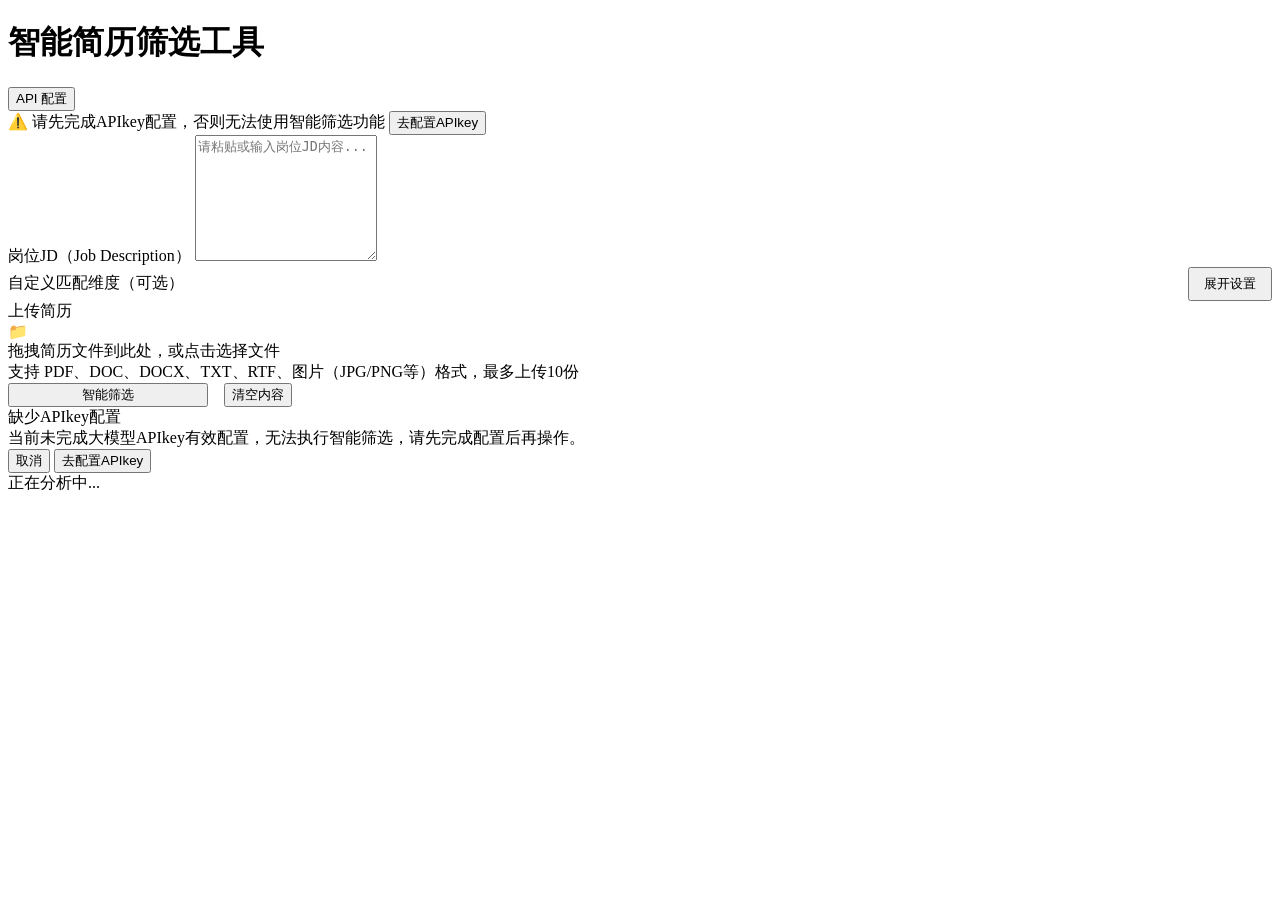
==== frontend/index.html @ 8fd13c22 "feat: 智能简历筛选工具 V1.2 — 五项功能升级 1. 自主选择大模型版本：配置页每个模型新增 model_version 输入框，    支持用户指定具体模型版本（如 doubao-pro-" ====
<!DOCTYPE html>
<html lang="zh-CN">
<head>
    <meta charset="UTF-8">
    <meta name="viewport" content="width=device-width, initial-scale=1.0">
    <title>智能简历筛选工具</title>
    <link rel="stylesheet" href="/static/css/style.css">
</head>
<body>
    <!-- 页面头部 -->
    <header class="page-header">
        <h1 class="page-title">智能简历筛选工具</h1>
        <button class="btn btn-secondary" id="btn-config">API 配置</button>
    </header>

    <div class="container">
        <!-- APIkey未配置警示通栏 -->
        <div class="alert-banner hidden" id="alert-banner">
            <span>⚠️ 请先完成APIkey配置，否则无法使用智能筛选功能</span>
            <button class="btn" id="btn-go-config">去配置APIkey</button>
        </div>

        <!-- JD输入区域 -->
        <div class="card mt-20">
            <div class="input-group">
                <label class="input-label">岗位JD（Job Description）</label>
                <textarea
                    class="input-field"
                    id="jd-input"
                    placeholder="请粘贴或输入岗位JD内容..."
                    rows="8"
                ></textarea>
            </div>
        </div>

        <!-- 自定义匹配维度 -->
        <div class="card mt-20" id="dimensions-card">
            <div style="display:flex;align-items:center;justify-content:space-between;margin-bottom:0;">
                <label class="input-label" style="margin-bottom:0;">自定义匹配维度（可选）</label>
                <button class="btn btn-secondary" id="btn-toggle-dimensions" style="padding:6px 14px;font-size:13px;">展开设置</button>
            </div>
            <div id="dimensions-panel" style="display:none;margin-top:16px;">
                <div style="display:grid;grid-template-columns:1fr 1fr;gap:16px;">
                    <div class="input-group" style="margin-bottom:0;">
                        <label class="input-label">工作年限要求</label>
                        <input type="text" class="input-field" id="dim-work-years" placeholder="例：3年以上、5-10年">
                    </div>
                    <div class="input-group" style="margin-bottom:0;">
                        <label class="input-label">学历要求</label>
                        <input type="text" class="input-field" id="dim-education" placeholder="例：本科及以上、硕士优先">
                    </div>
                    <div class="input-group" style="margin-bottom:0;grid-column:1/-1;">
                        <label class="input-label">核心技能权重说明</label>
                        <input type="text" class="input-field" id="dim-skill-weights" placeholder="例：Python、机器学习优先；SQL必须掌握">
                    </div>
                    <div class="input-group" style="margin-bottom:0;grid-column:1/-1;">
                        <label class="input-label">其他要求</label>
                        <input type="text" class="input-field" id="dim-extra" placeholder="例：有大厂经验优先、需要英语良好">
                    </div>
                </div>
                <p style="color:#999;font-size:12px;margin-top:10px;">以上维度将作为额外参考传给大模型，影响匹配评分和分析结果。</p>
            </div>
        </div>

        <!-- 简历上传区域 -->
        <div class="card mt-20">
            <div class="input-group">
                <label class="input-label">上传简历</label>
                <div class="upload-area" id="upload-area">
                    <div class="icon">📁</div>
                    <div class="text">拖拽简历文件到此处，或点击选择文件</div>
                    <div class="hint">支持 PDF、DOC、DOCX、TXT、RTF、图片（JPG/PNG等）格式，最多上传10份</div>
                    <input
                        type="file"
                        id="file-input"
                        accept=".pdf,.doc,.docx,.txt,.rtf,.jpg,.jpeg,.png,.bmp,.gif,.tiff,.webp"
                        multiple
                        hidden
                    >
                </div>

                <!-- 文件列表 -->
                <div class="file-list" id="file-list"></div>
            </div>

            <!-- 操作按钮 -->
            <div class="text-center mt-20">
                <button class="btn btn-primary" id="btn-screening" style="min-width: 200px;">
                    智能筛选
                </button>
                <button class="btn btn-secondary" id="btn-clear" style="margin-left: 12px;">
                    清空内容
                </button>
            </div>
        </div>
    </div>

    <!-- 未配置拦截弹框 -->
    <div class="modal-overlay" id="modal-block">
        <div class="modal-content">
            <div class="modal-header">缺少APIkey配置</div>
            <div class="modal-body">
                当前未完成大模型APIkey有效配置，无法执行智能筛选，请先完成配置后再操作。
            </div>
            <div class="modal-footer">
                <button class="btn btn-secondary" id="btn-cancel">取消</button>
                <button class="btn btn-warning" id="btn-modal-config">去配置APIkey</button>
            </div>
        </div>
    </div>

    <!-- 加载状态 -->
    <div class="loading-overlay" id="loading-overlay">
        <div class="loading-spinner"></div>
        <div class="loading-text" id="loading-text">正在分析中...</div>
    </div>

    <script src="/static/js/state.js"></script>
    <script src="/static/js/cache.js"></script>
    <script src="/static/js/api.js"></script>
    <script>
        // 页面初始化
        document.addEventListener('DOMContentLoaded', async function() {
            // 初始化全局状态
            await GlobalState.init();

            // 初始化页面
            initPage();

            // 绑定事件
            bindEvents();

            // 监听状态变化
            GlobalState.addListener(handleStateChange);
        });

        // 文件列表
        let uploadedFiles = [];

        // 初始化页面
        function initPage() {
            // 检查配置状态，更新UI
            updateAlertBanner();

            // 恢复缓存数据
            restoreFromCache();
        }

        // 恢复缓存数据
        function restoreFromCache() {
            // 恢复JD内容
            const savedJD = CacheManager.getJD();
            if (savedJD) {
                document.getElementById('jd-input').value = savedJD;
            }

            // 恢复简历列表
            const savedResumes = CacheManager.getResumeList();
            if (savedResumes && savedResumes.length > 0) {
                // 从缓存恢复文件（需要用户重新选择文件，因为File对象不可序列化）
                // 这里只显示文件名列表
                uploadedFiles = [];
                savedResumes.forEach(item => {
                    uploadedFiles.push({
                        name: item.file_name,
                        size: item.file_size,
                        type: item.file_type,
                        fromCache: true,
                        fileData: item.file_data
                    });
                });
                renderFileList();
            }
        }

        // 绑定事件
        function bindEvents() {
            // API配置按钮
            document.getElementById('btn-config').addEventListener('click', goToConfig);
            document.getElementById('btn-go-config').addEventListener('click', goToConfig);
            document.getElementById('btn-modal-config').addEventListener('click', goToConfig);

            // 取消按钮
            document.getElementById('btn-cancel').addEventListener('click', closeModal);

            // 智能筛选按钮
            document.getElementById('btn-screening').addEventListener('click', handleScreening);

            // 清空按钮
            document.getElementById('btn-clear').addEventListener('click', clearContent);

            // 文件上传
            initUploadArea();

            // 自定义维度面板切换
            document.getElementById('btn-toggle-dimensions').addEventListener('click', function() {
                const panel = document.getElementById('dimensions-panel');
                const isHidden = panel.style.display === 'none';
                panel.style.display = isHidden ? 'block' : 'none';
                this.textContent = isHidden ? '收起设置' : '展开设置';
            });
        }

        // 初始化上传区域
        function initUploadArea() {
            const uploadArea = document.getElementById('upload-area');
            const fileInput = document.getElementById('file-input');

            // 点击上传
            uploadArea.addEventListener('click', function() {
                fileInput.click();
            });

            // 文件选择
            fileInput.addEventListener('change', function(e) {
                handleFiles(e.target.files);
                fileInput.value = ''; // 允许重复选择同一文件
            });

            // 拖拽上传
            uploadArea.addEventListener('dragover', function(e) {
                e.preventDefault();
                uploadArea.classList.add('dragover');
            });

            uploadArea.addEventListener('dragleave', function(e) {
                e.preventDefault();
                uploadArea.classList.remove('dragover');
            });

            uploadArea.addEventListener('drop', function(e) {
                e.preventDefault();
                uploadArea.classList.remove('dragover');
                handleFiles(e.dataTransfer.files);
            });
        }

        // 处理文件选择
        function handleFiles(files) {
            const validExtensions = ['.pdf', '.doc', '.docx', '.txt', '.rtf',
                                     '.jpg', '.jpeg', '.png', '.bmp', '.gif', '.tiff', '.webp'];
            const maxFiles = 10;
            const maxSize = 10 * 1024 * 1024; // 10MB

            for (let i = 0; i < files.length; i++) {
                const file = files[i];

                // 检查文件数量
                if (uploadedFiles.length >= maxFiles) {
                    alert(`最多只能上传${maxFiles}份简历`);
                    break;
                }

                // 检查文件类型
                const ext = '.' + file.name.split('.').pop().toLowerCase();
                if (!validExtensions.includes(ext)) {
                    alert(`不支持的文件格式: ${file.name}`);
                    continue;
                }

                // 检查文件大小
                if (file.size > maxSize) {
                    alert(`文件过大: ${file.name} (最大10MB)`);
                    continue;
                }

                // 检查是否已存在
                if (uploadedFiles.some(f => f.name === file.name)) {
                    alert(`文件已存在: ${file.name}`);
                    continue;
                }

                uploadedFiles.push(file);
            }

            renderFileList();
            saveToCache();
        }

        // 渲染文件列表
        function renderFileList() {
            const container = document.getElementById('file-list');

            if (uploadedFiles.length === 0) {
                container.innerHTML = '';
                return;
            }

            container.innerHTML = uploadedFiles.map((file, index) => `
                <div class="file-item">
                    <span class="name">📄 ${file.name}</span>
                    <span class="remove" data-index="${index}">✕</span>
                </div>
            `).join('');

            // 绑定删除事件
            container.querySelectorAll('.remove').forEach(btn => {
                btn.addEventListener('click', function() {
                    const index = parseInt(this.dataset.index);
                    uploadedFiles.splice(index, 1);
                    renderFileList();
                    saveToCache();
                });
            });
        }

        // 保存到缓存
        async function saveToCache() {
            // 保存JD
            const jdContent = document.getElementById('jd-input').value;
            CacheManager.saveJD(jdContent);

            // 保存文件列表
            if (uploadedFiles.length > 0) {
                const cacheableFiles = [];
                for (const file of uploadedFiles) {
                    if (file.fromCache && file.fileData) {
                        // 从缓存恢复的文件
                        cacheableFiles.push({
                            file_name: file.name,
                            file_size: file.size,
                            file_type: file.type,
                            file_data: file.fileData
                        });
                    } else {
                        // 新上传的文件
                        try {
                            const cacheable = await CacheManager.fileToCacheable(file);
                            cacheableFiles.push(cacheable);
                        } catch (e) {
                            console.error('文件转换失败:', e);
                        }
                    }
                }
                CacheManager.saveResumeList(cacheableFiles);
            }
        }

        // 清空内容
        function clearContent() {
            if (!confirm('确定要清空所有内容吗？')) return;

            document.getElementById('jd-input').value = '';
            uploadedFiles = [];
            renderFileList();
            CacheManager.clearCache();
        }

        // 处理智能筛选
        async function handleScreening() {
            const jdContent = document.getElementById('jd-input').value.trim();

            // 验证JD
            if (!jdContent) {
                alert('请输入岗位JD内容');
                return;
            }

            // 验证文件
            if (uploadedFiles.length === 0) {
                alert('请上传简历文件');
                return;
            }

            // 检查配置状态
            if (!GlobalState.isValid()) {
                showModal();
                return;
            }

            // 收集自定义维度
            const workYears = document.getElementById('dim-work-years').value.trim();
            const education = document.getElementById('dim-education').value.trim();
            const skillWeights = document.getElementById('dim-skill-weights').value.trim();
            const extra = document.getElementById('dim-extra').value.trim();
            const dimensions = (workYears || education || skillWeights || extra) ? {
                work_years: workYears,
                education: education,
                skill_weights: skillWeights,
                extra: extra
            } : null;

            // 准备文件
            const files = uploadedFiles.map(f => {
                if (f.fromCache && f.fileData) {
                    return dataURLtoFile(f.fileData, f.name);
                }
                return f;
            });

            // 显示加载状态
            showLoading('正在分析简历，请稍候...');

            try {
                const response = await API.screening(jdContent, files, dimensions);

                if (response.success) {
                    // 保存结果到sessionStorage（用于结果页展示）
                    sessionStorage.setItem('screening_results', JSON.stringify(response));

                    // 清空缓存（完成筛选后）
                    CacheManager.clearCache();

                    // 跳转到结果页
                    window.location.href = '/result';
                } else {
                    alert('筛选失败: ' + (response.detail || '未知错误'));
                }
            } catch (error) {
                alert('筛选失败: ' + error.message);
            } finally {
                hideLoading();
            }
        }

        // 将dataURL转换为File对象
        function dataURLtoFile(dataurl, filename) {
            const arr = dataurl.split(',');
            const mime = arr[0].match(/:(.*?);/)[1];
            const bstr = atob(arr[1]);
            let n = bstr.length;
            const u8arr = new Uint8Array(n);
            while (n--) {
                u8arr[n] = bstr.charCodeAt(n);
            }
            return new File([u8arr], filename, { type: mime });
        }

        // 处理状态变化
        function handleStateChange(state) {
            updateAlertBanner();
        }

        // 更新警示通栏
        function updateAlertBanner() {
            const alertBanner = document.getElementById('alert-banner');
            const isValid = GlobalState.isValid();

            if (isValid) {
                alertBanner.classList.add('hidden');
            } else {
                alertBanner.classList.remove('hidden');
            }
        }

        // 跳转到配置页
        function goToConfig() {
            // 保存当前页面数据
            saveToCache();
            window.location.href = '/config';
        }

        // 显示弹框
        function showModal() {
            document.getElementById('modal-block').classList.add('active');
        }

        // 关闭弹框
        function closeModal() {
            document.getElementById('modal-block').classList.remove('active');
        }

        // 显示加载状态
        function showLoading(text) {
            document.getElementById('loading-text').textContent = text;
            document.getElementById('loading-overlay').classList.add('active');
        }

        // 隐藏加载状态
        function hideLoading() {
            document.getElementById('loading-overlay').classList.remove('active');
        }

        // JD输入时自动保存
        document.getElementById('jd-input').addEventListener('input', function() {
            CacheManager.saveJD(this.value);
        });
    </script>
</body>
</html>
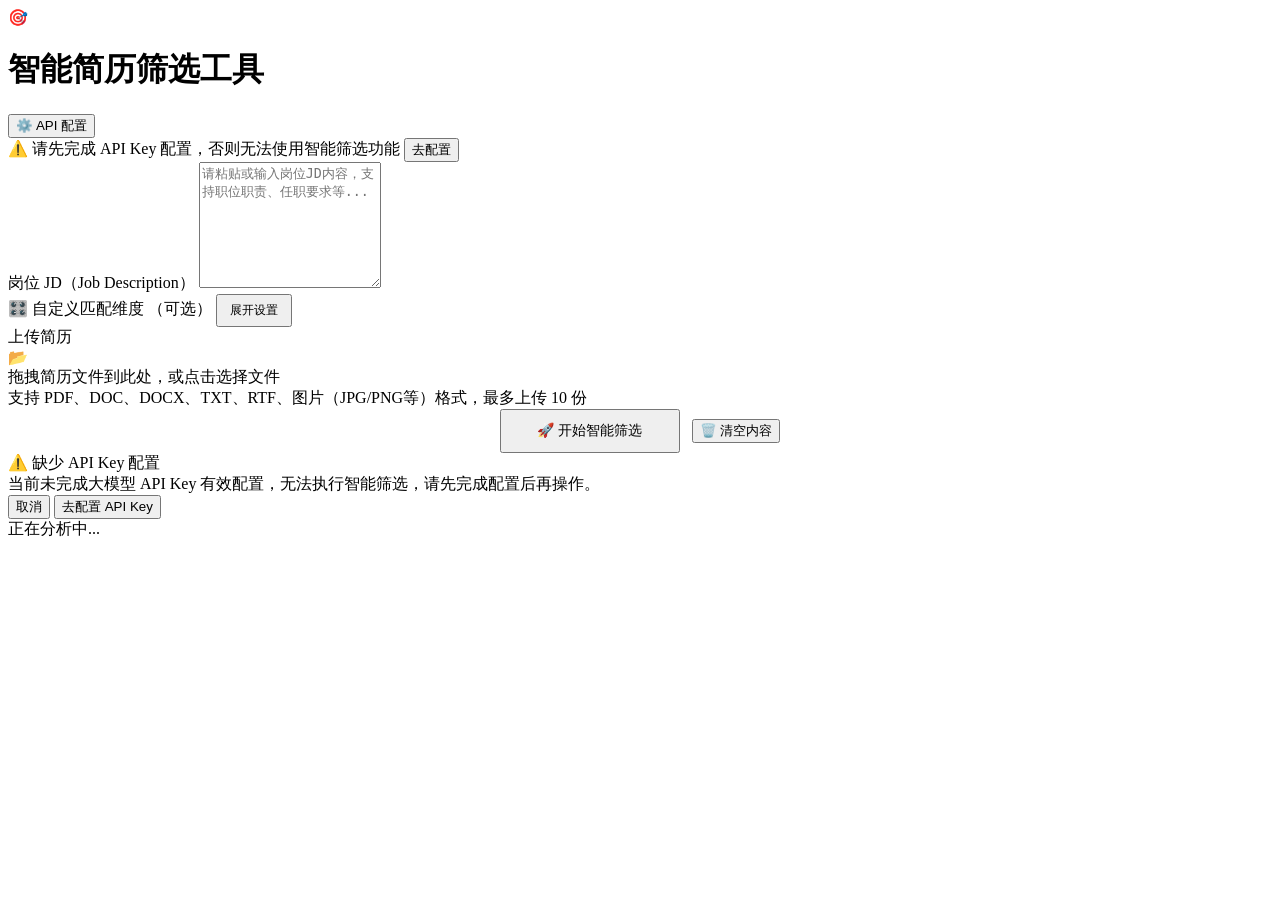
==== commit 57efd503: "feat: 重构前端模块化架构并新增 Docker 部署支持 - 前端: 拆分为 index/config/result/toast 独立模块，新增 landing 落地页与 favicon - 后端" ====
--- a/frontend/index.html
+++ b/frontend/index.html
@@ -3,31 +3,38 @@
 <head>
     <meta charset="UTF-8">
     <meta name="viewport" content="width=device-width, initial-scale=1.0">
+    <base href="/resume/server/">
     <title>智能简历筛选工具</title>
-    <link rel="stylesheet" href="/static/css/style.css">
+    <link rel="icon" type="image/svg+xml" href="static/favicon.svg">
+    <link rel="stylesheet" href="static/css/style.css">
 </head>
 <body>
     <!-- 页面头部 -->
     <header class="page-header">
-        <h1 class="page-title">智能简历筛选工具</h1>
-        <button class="btn btn-secondary" id="btn-config">API 配置</button>
+        <div class="page-header-left">
+            <div class="page-header-logo">🎯</div>
+            <h1 class="page-title">智能简历筛选工具</h1>
+        </div>
+        <div class="page-header-actions">
+            <button class="btn btn-secondary" id="btn-config">⚙️ API 配置</button>
+        </div>
     </header>
 
     <div class="container">
         <!-- APIkey未配置警示通栏 -->
         <div class="alert-banner hidden" id="alert-banner">
-            <span>⚠️ 请先完成APIkey配置，否则无法使用智能筛选功能</span>
-            <button class="btn" id="btn-go-config">去配置APIkey</button>
+            <span>⚠️ 请先完成 API Key 配置，否则无法使用智能筛选功能</span>
+            <button class="btn" id="btn-go-config">去配置</button>
         </div>
 
         <!-- JD输入区域 -->
         <div class="card mt-20">
-            <div class="input-group">
-                <label class="input-label">岗位JD（Job Description）</label>
+            <div class="input-group" style="margin-bottom:0;">
+                <label class="input-label">岗位 JD（Job Description）</label>
                 <textarea
                     class="input-field"
                     id="jd-input"
-                    placeholder="请粘贴或输入岗位JD内容..."
+                    placeholder="请粘贴或输入岗位JD内容，支持职位职责、任职要求等..."
                     rows="8"
                 ></textarea>
             </div>
@@ -35,12 +42,12 @@
 
         <!-- 自定义匹配维度 -->
         <div class="card mt-20" id="dimensions-card">
-            <div style="display:flex;align-items:center;justify-content:space-between;margin-bottom:0;">
-                <label class="input-label" style="margin-bottom:0;">自定义匹配维度（可选）</label>
-                <button class="btn btn-secondary" id="btn-toggle-dimensions" style="padding:6px 14px;font-size:13px;">展开设置</button>
+            <div class="dimensions-toggle">
+                <label class="input-label" style="margin-bottom:0;">🎛️ 自定义匹配维度 <span style="font-weight:400;color:var(--text-muted);">（可选）</span></label>
+                <button class="btn btn-secondary" id="btn-toggle-dimensions" style="padding:6px 12px;font-size:12px;">展开设置</button>
             </div>
-            <div id="dimensions-panel" style="display:none;margin-top:16px;">
-                <div style="display:grid;grid-template-columns:1fr 1fr;gap:16px;">
+            <div id="dimensions-panel" style="display:none;margin-top:18px;">
+                <div style="display:grid;grid-template-columns:1fr 1fr;gap:14px;">
                     <div class="input-group" style="margin-bottom:0;">
                         <label class="input-label">工作年限要求</label>
                         <input type="text" class="input-field" id="dim-work-years" placeholder="例：3年以上、5-10年">
@@ -58,18 +65,18 @@
                         <input type="text" class="input-field" id="dim-extra" placeholder="例：有大厂经验优先、需要英语良好">
                     </div>
                 </div>
-                <p style="color:#999;font-size:12px;margin-top:10px;">以上维度将作为额外参考传给大模型，影响匹配评分和分析结果。</p>
+                <p style="color:var(--text-muted);font-size:12px;margin-top:10px;padding-top:10px;border-top:1px solid var(--border);">以上维度将作为额外参考传给大模型，影响匹配评分和分析结果。</p>
             </div>
         </div>
 
         <!-- 简历上传区域 -->
         <div class="card mt-20">
-            <div class="input-group">
+            <div class="input-group" style="margin-bottom:0;">
                 <label class="input-label">上传简历</label>
                 <div class="upload-area" id="upload-area">
-                    <div class="icon">📁</div>
+                    <span class="icon">📂</span>
                     <div class="text">拖拽简历文件到此处，或点击选择文件</div>
-                    <div class="hint">支持 PDF、DOC、DOCX、TXT、RTF、图片（JPG/PNG等）格式，最多上传10份</div>
+                    <div class="hint">支持 PDF、DOC、DOCX、TXT、RTF、图片（JPG/PNG等）格式，最多上传 10 份</div>
                     <input
                         type="file"
                         id="file-input"
@@ -84,12 +91,12 @@
             </div>
 
             <!-- 操作按钮 -->
-            <div class="text-center mt-20">
-                <button class="btn btn-primary" id="btn-screening" style="min-width: 200px;">
-                    智能筛选
+            <div class="text-center mt-20" style="display:flex;align-items:center;justify-content:center;gap:12px;">
+                <button class="btn btn-primary" id="btn-screening" style="min-width:180px;padding:11px 28px;font-size:14px;">
+                    🚀 开始智能筛选
                 </button>
-                <button class="btn btn-secondary" id="btn-clear" style="margin-left: 12px;">
-                    清空内容
+                <button class="btn btn-secondary" id="btn-clear">
+                    🗑️ 清空内容
                 </button>
             </div>
         </div>
@@ -98,13 +105,13 @@
     <!-- 未配置拦截弹框 -->
     <div class="modal-overlay" id="modal-block">
         <div class="modal-content">
-            <div class="modal-header">缺少APIkey配置</div>
+            <div class="modal-header">⚠️ 缺少 API Key 配置</div>
             <div class="modal-body">
-                当前未完成大模型APIkey有效配置，无法执行智能筛选，请先完成配置后再操作。
+                当前未完成大模型 API Key 有效配置，无法执行智能筛选，请先完成配置后再操作。
             </div>
             <div class="modal-footer">
                 <button class="btn btn-secondary" id="btn-cancel">取消</button>
-                <button class="btn btn-warning" id="btn-modal-config">去配置APIkey</button>
+                <button class="btn btn-warning" id="btn-modal-config">去配置 API Key</button>
             </div>
         </div>
     </div>
@@ -115,366 +122,10 @@
         <div class="loading-text" id="loading-text">正在分析中...</div>
     </div>
 
-    <script src="/static/js/state.js"></script>
-    <script src="/static/js/cache.js"></script>
-    <script src="/static/js/api.js"></script>
-    <script>
-        // 页面初始化
-        document.addEventListener('DOMContentLoaded', async function() {
-            // 初始化全局状态
-            await GlobalState.init();
-
-            // 初始化页面
-            initPage();
-
-            // 绑定事件
-            bindEvents();
-
-            // 监听状态变化
-            GlobalState.addListener(handleStateChange);
-        });
-
-        // 文件列表
-        let uploadedFiles = [];
-
-        // 初始化页面
-        function initPage() {
-            // 检查配置状态，更新UI
-            updateAlertBanner();
-
-            // 恢复缓存数据
-            restoreFromCache();
-        }
-
-        // 恢复缓存数据
-        function restoreFromCache() {
-            // 恢复JD内容
-            const savedJD = CacheManager.getJD();
-            if (savedJD) {
-                document.getElementById('jd-input').value = savedJD;
-            }
-
-            // 恢复简历列表
-            const savedResumes = CacheManager.getResumeList();
-            if (savedResumes && savedResumes.length > 0) {
-                // 从缓存恢复文件（需要用户重新选择文件，因为File对象不可序列化）
-                // 这里只显示文件名列表
-                uploadedFiles = [];
-                savedResumes.forEach(item => {
-                    uploadedFiles.push({
-                        name: item.file_name,
-                        size: item.file_size,
-                        type: item.file_type,
-                        fromCache: true,
-                        fileData: item.file_data
-                    });
-                });
-                renderFileList();
-            }
-        }
-
-        // 绑定事件
-        function bindEvents() {
-            // API配置按钮
-            document.getElementById('btn-config').addEventListener('click', goToConfig);
-            document.getElementById('btn-go-config').addEventListener('click', goToConfig);
-            document.getElementById('btn-modal-config').addEventListener('click', goToConfig);
-
-            // 取消按钮
-            document.getElementById('btn-cancel').addEventListener('click', closeModal);
-
-            // 智能筛选按钮
-            document.getElementById('btn-screening').addEventListener('click', handleScreening);
-
-            // 清空按钮
-            document.getElementById('btn-clear').addEventListener('click', clearContent);
-
-            // 文件上传
-            initUploadArea();
-
-            // 自定义维度面板切换
-            document.getElementById('btn-toggle-dimensions').addEventListener('click', function() {
-                const panel = document.getElementById('dimensions-panel');
-                const isHidden = panel.style.display === 'none';
-                panel.style.display = isHidden ? 'block' : 'none';
-                this.textContent = isHidden ? '收起设置' : '展开设置';
-            });
-        }
-
-        // 初始化上传区域
-        function initUploadArea() {
-            const uploadArea = document.getElementById('upload-area');
-            const fileInput = document.getElementById('file-input');
-
-            // 点击上传
-            uploadArea.addEventListener('click', function() {
-                fileInput.click();
-            });
-
-            // 文件选择
-            fileInput.addEventListener('change', function(e) {
-                handleFiles(e.target.files);
-                fileInput.value = ''; // 允许重复选择同一文件
-            });
-
-            // 拖拽上传
-            uploadArea.addEventListener('dragover', function(e) {
-                e.preventDefault();
-                uploadArea.classList.add('dragover');
-            });
-
-            uploadArea.addEventListener('dragleave', function(e) {
-                e.preventDefault();
-                uploadArea.classList.remove('dragover');
-            });
-
-            uploadArea.addEventListener('drop', function(e) {
-                e.preventDefault();
-                uploadArea.classList.remove('dragover');
-                handleFiles(e.dataTransfer.files);
-            });
-        }
-
-        // 处理文件选择
-        function handleFiles(files) {
-            const validExtensions = ['.pdf', '.doc', '.docx', '.txt', '.rtf',
-                                     '.jpg', '.jpeg', '.png', '.bmp', '.gif', '.tiff', '.webp'];
-            const maxFiles = 10;
-            const maxSize = 10 * 1024 * 1024; // 10MB
-
-            for (let i = 0; i < files.length; i++) {
-                const file = files[i];
-
-                // 检查文件数量
-                if (uploadedFiles.length >= maxFiles) {
-                    alert(`最多只能上传${maxFiles}份简历`);
-                    break;
-                }
-
-                // 检查文件类型
-                const ext = '.' + file.name.split('.').pop().toLowerCase();
-                if (!validExtensions.includes(ext)) {
-                    alert(`不支持的文件格式: ${file.name}`);
-                    continue;
-                }
-
-                // 检查文件大小
-                if (file.size > maxSize) {
-                    alert(`文件过大: ${file.name} (最大10MB)`);
-                    continue;
-                }
-
-                // 检查是否已存在
-                if (uploadedFiles.some(f => f.name === file.name)) {
-                    alert(`文件已存在: ${file.name}`);
-                    continue;
-                }
-
-                uploadedFiles.push(file);
-            }
-
-            renderFileList();
-            saveToCache();
-        }
-
-        // 渲染文件列表
-        function renderFileList() {
-            const container = document.getElementById('file-list');
-
-            if (uploadedFiles.length === 0) {
-                container.innerHTML = '';
-                return;
-            }
-
-            container.innerHTML = uploadedFiles.map((file, index) => `
-                <div class="file-item">
-                    <span class="name">📄 ${file.name}</span>
-                    <span class="remove" data-index="${index}">✕</span>
-                </div>
-            `).join('');
-
-            // 绑定删除事件
-            container.querySelectorAll('.remove').forEach(btn => {
-                btn.addEventListener('click', function() {
-                    const index = parseInt(this.dataset.index);
-                    uploadedFiles.splice(index, 1);
-                    renderFileList();
-                    saveToCache();
-                });
-            });
-        }
-
-        // 保存到缓存
-        async function saveToCache() {
-            // 保存JD
-            const jdContent = document.getElementById('jd-input').value;
-            CacheManager.saveJD(jdContent);
-
-            // 保存文件列表
-            if (uploadedFiles.length > 0) {
-                const cacheableFiles = [];
-                for (const file of uploadedFiles) {
-                    if (file.fromCache && file.fileData) {
-                        // 从缓存恢复的文件
-                        cacheableFiles.push({
-                            file_name: file.name,
-                            file_size: file.size,
-                            file_type: file.type,
-                            file_data: file.fileData
-                        });
-                    } else {
-                        // 新上传的文件
-                        try {
-                            const cacheable = await CacheManager.fileToCacheable(file);
-                            cacheableFiles.push(cacheable);
-                        } catch (e) {
-                            console.error('文件转换失败:', e);
-                        }
-                    }
-                }
-                CacheManager.saveResumeList(cacheableFiles);
-            }
-        }
-
-        // 清空内容
-        function clearContent() {
-            if (!confirm('确定要清空所有内容吗？')) return;
-
-            document.getElementById('jd-input').value = '';
-            uploadedFiles = [];
-            renderFileList();
-            CacheManager.clearCache();
-        }
-
-        // 处理智能筛选
-        async function handleScreening() {
-            const jdContent = document.getElementById('jd-input').value.trim();
-
-            // 验证JD
-            if (!jdContent) {
-                alert('请输入岗位JD内容');
-                return;
-            }
-
-            // 验证文件
-            if (uploadedFiles.length === 0) {
-                alert('请上传简历文件');
-                return;
-            }
-
-            // 检查配置状态
-            if (!GlobalState.isValid()) {
-                showModal();
-                return;
-            }
-
-            // 收集自定义维度
-            const workYears = document.getElementById('dim-work-years').value.trim();
-            const education = document.getElementById('dim-education').value.trim();
-            const skillWeights = document.getElementById('dim-skill-weights').value.trim();
-            const extra = document.getElementById('dim-extra').value.trim();
-            const dimensions = (workYears || education || skillWeights || extra) ? {
-                work_years: workYears,
-                education: education,
-                skill_weights: skillWeights,
-                extra: extra
-            } : null;
-
-            // 准备文件
-            const files = uploadedFiles.map(f => {
-                if (f.fromCache && f.fileData) {
-                    return dataURLtoFile(f.fileData, f.name);
-                }
-                return f;
-            });
-
-            // 显示加载状态
-            showLoading('正在分析简历，请稍候...');
-
-            try {
-                const response = await API.screening(jdContent, files, dimensions);
-
-                if (response.success) {
-                    // 保存结果到sessionStorage（用于结果页展示）
-                    sessionStorage.setItem('screening_results', JSON.stringify(response));
-
-                    // 清空缓存（完成筛选后）
-                    CacheManager.clearCache();
-
-                    // 跳转到结果页
-                    window.location.href = '/result';
-                } else {
-                    alert('筛选失败: ' + (response.detail || '未知错误'));
-                }
-            } catch (error) {
-                alert('筛选失败: ' + error.message);
-            } finally {
-                hideLoading();
-            }
-        }
-
-        // 将dataURL转换为File对象
-        function dataURLtoFile(dataurl, filename) {
-            const arr = dataurl.split(',');
-            const mime = arr[0].match(/:(.*?);/)[1];
-            const bstr = atob(arr[1]);
-            let n = bstr.length;
-            const u8arr = new Uint8Array(n);
-            while (n--) {
-                u8arr[n] = bstr.charCodeAt(n);
-            }
-            return new File([u8arr], filename, { type: mime });
-        }
-
-        // 处理状态变化
-        function handleStateChange(state) {
-            updateAlertBanner();
-        }
-
-        // 更新警示通栏
-        function updateAlertBanner() {
-            const alertBanner = document.getElementById('alert-banner');
-            const isValid = GlobalState.isValid();
-
-            if (isValid) {
-                alertBanner.classList.add('hidden');
-            } else {
-                alertBanner.classList.remove('hidden');
-            }
-        }
-
-        // 跳转到配置页
-        function goToConfig() {
-            // 保存当前页面数据
-            saveToCache();
-            window.location.href = '/config';
-        }
-
-        // 显示弹框
-        function showModal() {
-            document.getElementById('modal-block').classList.add('active');
-        }
-
-        // 关闭弹框
-        function closeModal() {
-            document.getElementById('modal-block').classList.remove('active');
-        }
-
-        // 显示加载状态
-        function showLoading(text) {
-            document.getElementById('loading-text').textContent = text;
-            document.getElementById('loading-overlay').classList.add('active');
-        }
-
-        // 隐藏加载状态
-        function hideLoading() {
-            document.getElementById('loading-overlay').classList.remove('active');
-        }
-
-        // JD输入时自动保存
-        document.getElementById('jd-input').addEventListener('input', function() {
-            CacheManager.saveJD(this.value);
-        });
-    </script>
+    <script src="static/js/state.js"></script>
+    <script src="static/js/cache.js"></script>
+    <script src="static/js/api.js"></script>
+    <script src="static/js/toast.js"></script>
+    <script src="static/js/index.js"></script>
 </body>
 </html>
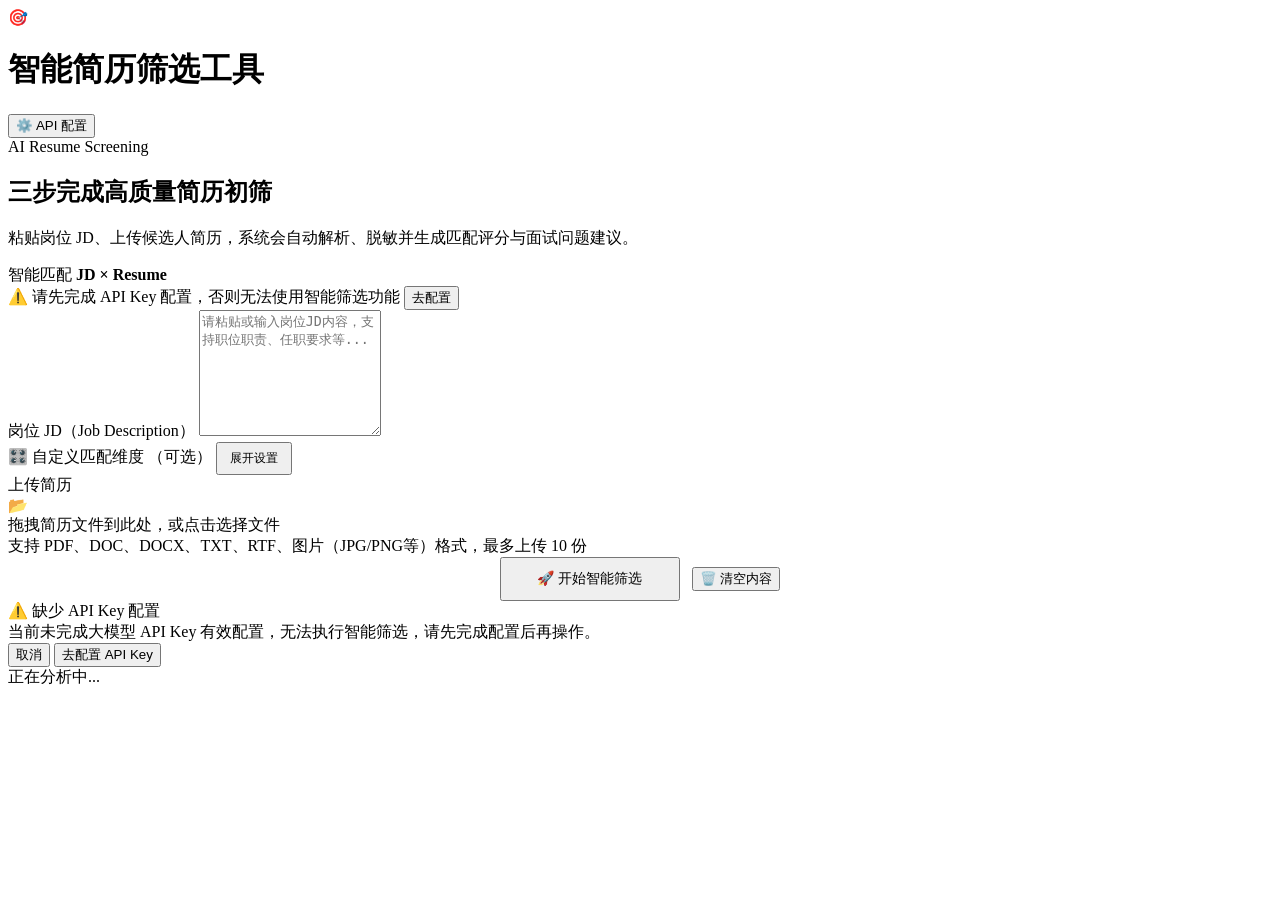
==== commit 51c0d7b4: "chore: 更新前端页面与排除内部文档 - 前端: 优化 config/index/result/landing 页面样式与交互 - Dockerfile: 调整构建配置 - 安全: .gitign" ====
--- a/frontend/index.html
+++ b/frontend/index.html
@@ -21,6 +21,18 @@
     </header>
 
     <div class="container">
+        <section class="app-hero">
+            <div>
+                <div class="app-kicker">AI Resume Screening</div>
+                <h2>三步完成高质量简历初筛</h2>
+                <p>粘贴岗位 JD、上传候选人简历，系统会自动解析、脱敏并生成匹配评分与面试问题建议。</p>
+            </div>
+            <div class="app-hero-card">
+                <span>智能匹配</span>
+                <strong>JD × Resume</strong>
+            </div>
+        </section>
+
         <!-- APIkey未配置警示通栏 -->
         <div class="alert-banner hidden" id="alert-banner">
             <span>⚠️ 请先完成 API Key 配置，否则无法使用智能筛选功能</span>
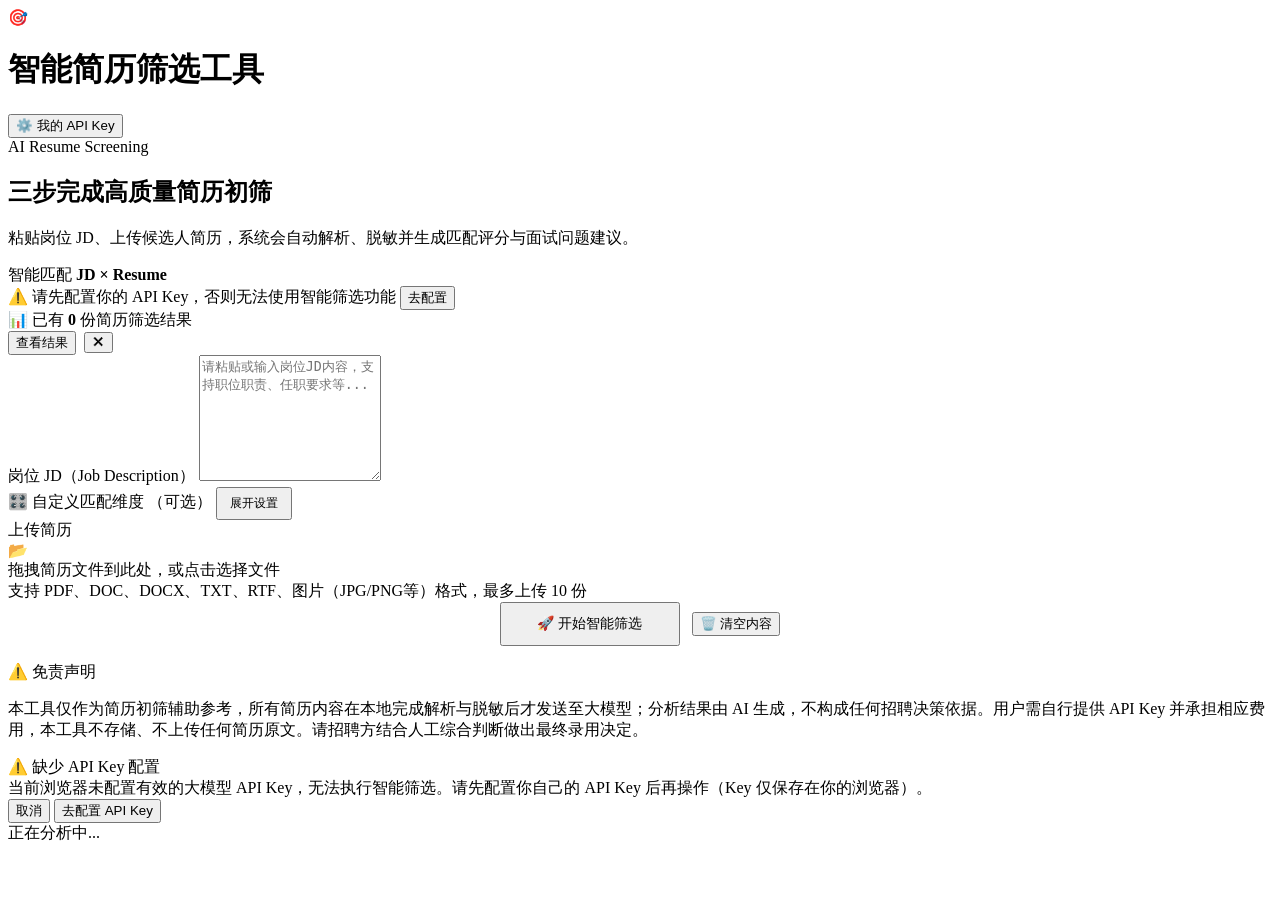
==== commit 73838a71: "feat: V1.3 SOP目录重构 + API Key用户化双模式 + 年龄筛选功能 ## 主要变更 1. SOP合规目录结构改造    - backend/ → server/（后端源码）    " ====
--- a/frontend/index.html
+++ b/frontend/index.html
@@ -16,7 +16,7 @@
             <h1 class="page-title">智能简历筛选工具</h1>
         </div>
         <div class="page-header-actions">
-            <button class="btn btn-secondary" id="btn-config">⚙️ API 配置</button>
+            <button class="btn btn-secondary" id="btn-config">⚙️ 我的 API Key</button>
         </div>
     </header>
 
@@ -35,8 +35,17 @@
 
         <!-- APIkey未配置警示通栏 -->
         <div class="alert-banner hidden" id="alert-banner">
-            <span>⚠️ 请先完成 API Key 配置，否则无法使用智能筛选功能</span>
+            <span>⚠️ 请先配置你的 API Key，否则无法使用智能筛选功能</span>
             <button class="btn" id="btn-go-config">去配置</button>
+        </div>
+
+        <!-- 筛选结果入口通栏 -->
+        <div class="result-banner hidden" id="result-banner">
+            <span>📊 已有 <strong id="result-count">0</strong> 份简历筛选结果</span>
+            <div style="display:flex;gap:8px;align-items:center;">
+                <button class="btn-primary-sm" id="btn-view-result">查看结果</button>
+                <button class="banner-close" id="btn-dismiss-result" title="关闭提示">✕</button>
+            </div>
         </div>
 
         <!-- JD输入区域 -->
@@ -69,6 +78,18 @@
                         <input type="text" class="input-field" id="dim-education" placeholder="例：本科及以上、硕士优先">
                     </div>
                     <div class="input-group" style="margin-bottom:0;grid-column:1/-1;">
+                        <label class="input-label">年龄段要求</label>
+                        <div style="display:flex;align-items:center;gap:8px;">
+                            <select class="input-field" id="dim-age-min" style="flex:1;">
+                                <option value="">最小年龄（不限）</option>
+                            </select>
+                            <span style="color:var(--text-muted);font-size:14px;">—</span>
+                            <select class="input-field" id="dim-age-max" style="flex:1;">
+                                <option value="">最大年龄（不限）</option>
+                            </select>
+                        </div>
+                    </div>
+                    <div class="input-group" style="margin-bottom:0;grid-column:1/-1;">
                         <label class="input-label">核心技能权重说明</label>
                         <input type="text" class="input-field" id="dim-skill-weights" placeholder="例：Python、机器学习优先；SQL必须掌握">
                     </div>
@@ -77,7 +98,7 @@
                         <input type="text" class="input-field" id="dim-extra" placeholder="例：有大厂经验优先、需要英语良好">
                     </div>
                 </div>
-                <p style="color:var(--text-muted);font-size:12px;margin-top:10px;padding-top:10px;border-top:1px solid var(--border);">以上维度将作为额外参考传给大模型，影响匹配评分和分析结果。</p>
+                <p style="color:var(--text-muted);font-size:12px;margin-top:10px;padding-top:10px;border-top:1px solid var(--border);">以上维度将作为额外参考传给大模型，影响匹配评分和分析结果。年龄段从简历身份证号/出生日期字段精确提取，未提供年龄信息的简历不会被扣分，将标注"年龄未知"。</p>
             </div>
         </div>
 
@@ -112,6 +133,14 @@
                 </button>
             </div>
         </div>
+
+        <!-- 页脚免责声明 -->
+        <footer class="app-footer">
+            <div class="app-footer-inner">
+                <p class="disclaimer-title">⚠️ 免责声明</p>
+                <p>本工具仅作为简历初筛辅助参考，所有简历内容在本地完成解析与脱敏后才发送至大模型；分析结果由 AI 生成，不构成任何招聘决策依据。用户需自行提供 API Key 并承担相应费用，本工具不存储、不上传任何简历原文。请招聘方结合人工综合判断做出最终录用决定。</p>
+            </div>
+        </footer>
     </div>
 
     <!-- 未配置拦截弹框 -->
@@ -119,7 +148,7 @@
         <div class="modal-content">
             <div class="modal-header">⚠️ 缺少 API Key 配置</div>
             <div class="modal-body">
-                当前未完成大模型 API Key 有效配置，无法执行智能筛选，请先完成配置后再操作。
+                当前浏览器未配置有效的大模型 API Key，无法执行智能筛选。请先配置你自己的 API Key 后再操作（Key 仅保存在你的浏览器）。
             </div>
             <div class="modal-footer">
                 <button class="btn btn-secondary" id="btn-cancel">取消</button>
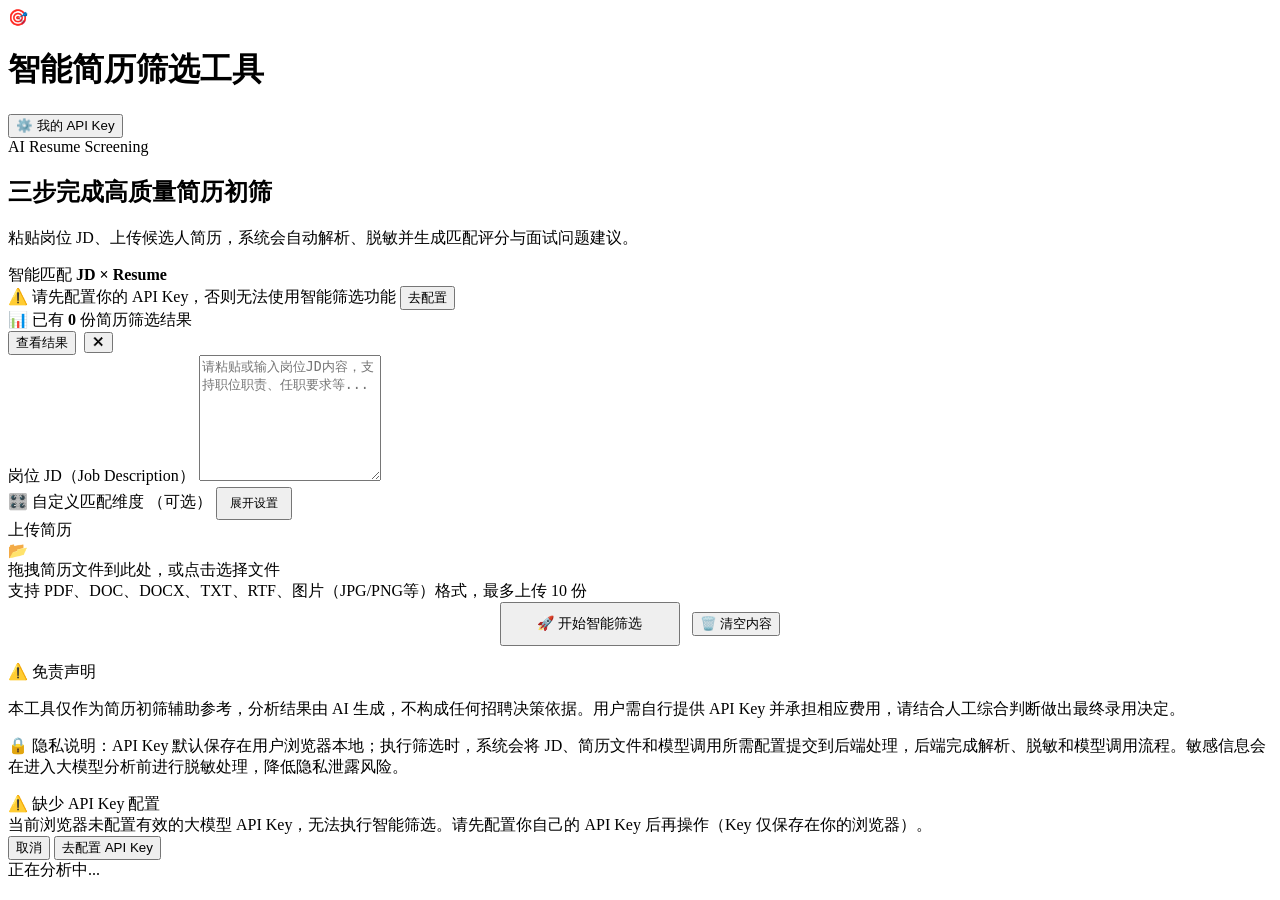
==== commit b8471282: "docs: 更新隐私说明文案，准确描述API Key存储与数据流" ====
--- a/frontend/index.html
+++ b/frontend/index.html
@@ -138,7 +138,8 @@
         <footer class="app-footer">
             <div class="app-footer-inner">
                 <p class="disclaimer-title">⚠️ 免责声明</p>
-                <p>本工具仅作为简历初筛辅助参考，所有简历内容在本地完成解析与脱敏后才发送至大模型；分析结果由 AI 生成，不构成任何招聘决策依据。用户需自行提供 API Key 并承担相应费用，本工具不存储、不上传任何简历原文。请招聘方结合人工综合判断做出最终录用决定。</p>
+                <p>本工具仅作为简历初筛辅助参考，分析结果由 AI 生成，不构成任何招聘决策依据。用户需自行提供 API Key 并承担相应费用，请结合人工综合判断做出最终录用决定。</p>
+                <p style="margin-top:8px;">🔒 隐私说明：API Key 默认保存在用户浏览器本地；执行筛选时，系统会将 JD、简历文件和模型调用所需配置提交到后端处理，后端完成解析、脱敏和模型调用流程。敏感信息会在进入大模型分析前进行脱敏处理，降低隐私泄露风险。</p>
             </div>
         </footer>
     </div>
